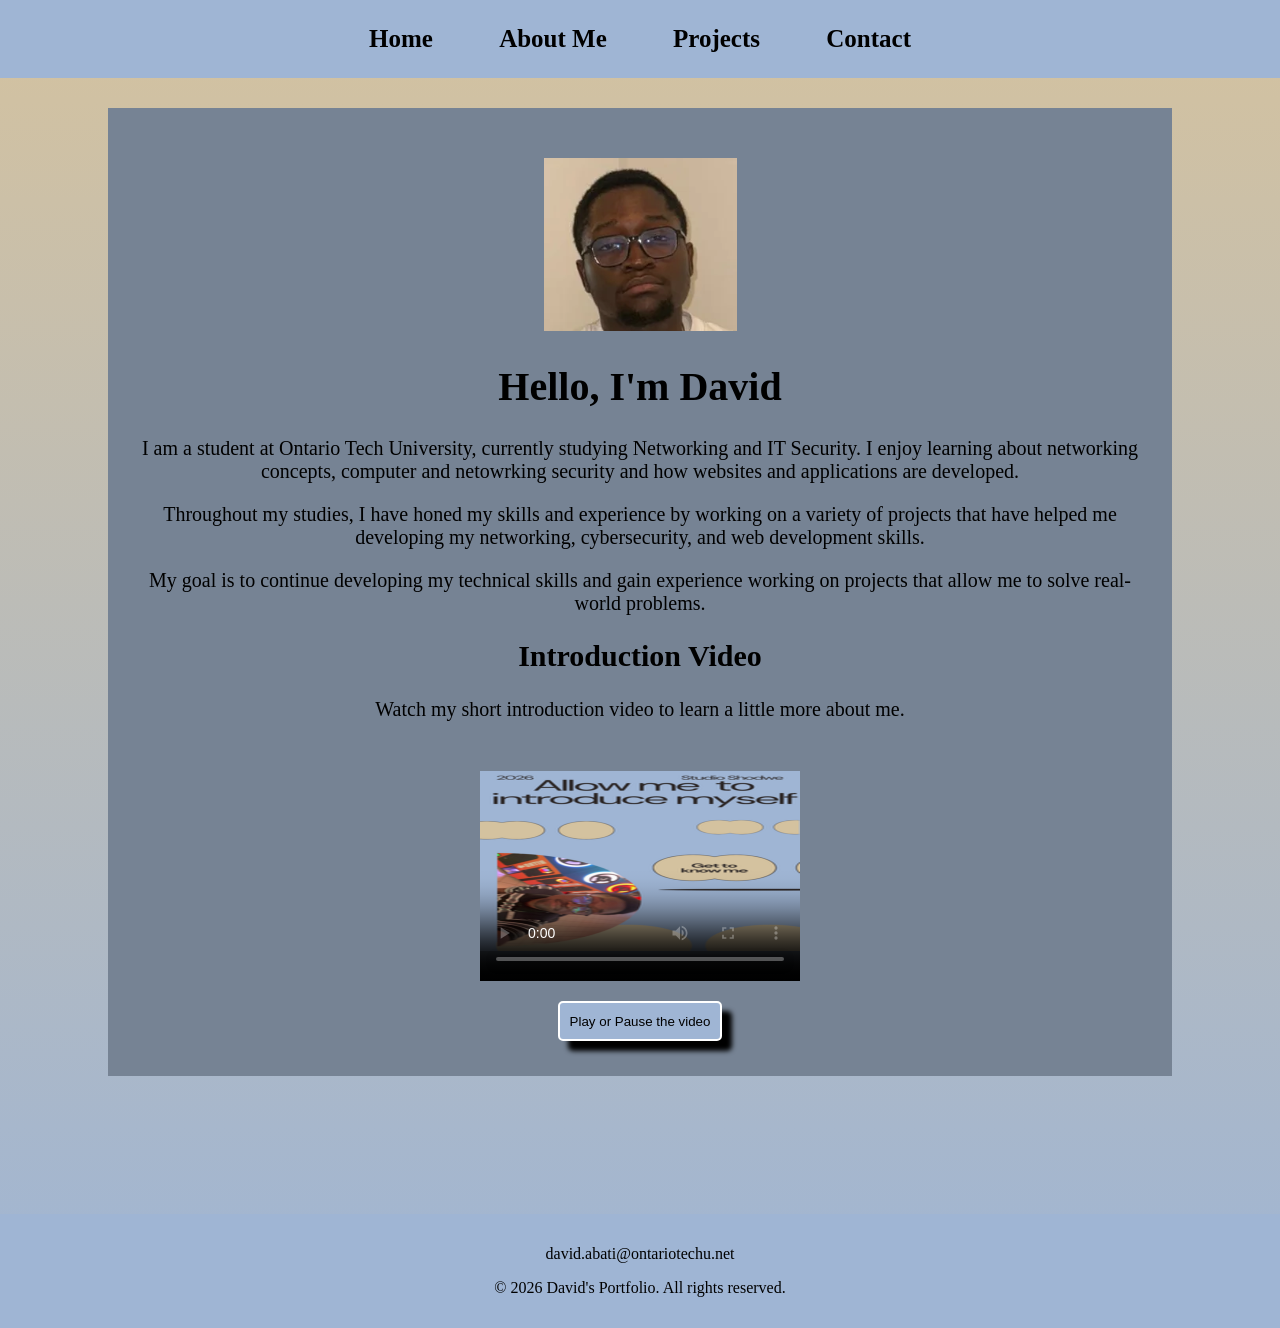
==== About.html @ 3ae70997 "Initial commit" ====
<!DOCTYPE html>
<html lang="en">
<head>
    <meta charset="UTF-8">
    
    <meta name="viewport" content="width=device-width, initial-scale=1.0">
    <title>David's Portfolio</title>
    <!-- full-size monitor style sheet-->
    <link href="laptop.css" rel="stylesheet" type="text/css" media="only screen and
    (min-width:960px)">
    <!-- tablet style sheet-->
    <link href="tablet.css" rel="stylesheet" type="text/css" media="only screen and
    (min-width:481px) and (max-width:959px)">
    <!-- phone style sheet-->
    <link href="mobile.css" rel="stylesheet" type="text/css" media="only screen and
    (max-width:480px)">
</head>
<body>
    <header>
        <nav>
            <h4>
                <a href="Home.html">Home</a>
                <a href="About.html">About Me </a>
                <a href="Projects.html">Projects</a>
                <a href="Contact.html">Contact</a>
            </h4>
        </nav>
    </header>

    <div id="about-me">
        
        

        <div>

            <figure id = "profile">
                <img src="images/picture2.png" alt="David Abati, a black man wearing glasses">
            </figure>

            <div id="about">

                <h1>Hello, I'm David</h1>

                <p>
                    I am a student at Ontario Tech University, currently studying Networking and IT Security.
                    I enjoy learning about networking concepts, computer and netowrking security and how websites and applications
                    are developed.
                </p>

                <p>
                    Throughout my studies, I have honed my skills and experience by working on a variety
                    of projects that have helped me developing my networking, cybersecurity, and
                    web development skills.
                </p>

                <p>
                    My goal is to continue developing my technical
                    skills and gain experience working on projects
                    that allow me to solve real-world
                    problems.
                </p>

            </div>

         </div>

    


        <div>

            <h2>Introduction Video</h2>

            <p>
                Watch my short introduction video to learn a little
                more about me.
            </p>

            <video 
            controls 
            width="320" height="240" 
            loop
            
            preload="auto" 
            poster="images/poster-(1).png">

                <source src="videos/intro.mp4" type="video/mp4">
                <source src="videos/intro.ogv" type="video/ogg">
                Your browser does not support the video element.

            </video>
            <br>
            <button onclick="playpause()">Play or Pause the video</button>


        </div>

    </div>

    <br><br><br><br><br><br>
    <footer>
        <p>david.abati@ontariotechu.net</p>
        <p>© 2026 David's Portfolio. All rights reserved.</p>
        
    </footer>
    
</body>
</html>
---- laptop.css ----
@charset "UTF-8";

#nav-home {
    background-color: #9FB5D4;
    margin: -20px;
    padding: 15px;
    text-align: center;
}

nav {
    background-color: #9FB5D4;
    margin: 0;
    padding: 15px;
    text-align: center;
}

nav a {
    text-decoration: none;
    margin-left: 30px;
    margin-right: 30px;
    color: black;
}

h4 {
    font-size: 25px;
    margin: 10px;
}

body {
    background-color: #D4C29F;
    margin: 0;
    background: linear-gradient(to bottom, #D4C29F 0%,#9FB5D4 100%);
    
}

footer {
    text-align: center;
    background-color: #9FB5D4;
    margin: 0;
    padding: 15px;
}

#welcome {
    text-align: center;
    font-size: 30px;
    margin-top: 0;
}

#photo {
    text-align: center;
    margin-top: 80px;
}

#photo img {
    max-width: 100%;
    height: auto;
}

#intro {
    text-align: center;
    font-size: 20px;
    margin-left: 10%;
    margin-right: 10%;
}

button {
    margin: 15px;
    padding: 10px;
    background-color: #9FB5D4;
    color: black;
    height: 40px;
    border: 2px white solid;
    box-shadow: 10px 10px 5px black;
    border-radius: 5px;
}

button:hover {
    background-color: #768394;
    color: black;
    height: 40px;
    border: 2px white solid;
    box-shadow: -10px -10px 5px black;
    border-radius: 5px;
}

#about-me {
    text-align: center;
    font-size: 20px;
    width: 80%;
    max-width: 1200px;
    margin: 30px auto;
    padding: 20px;
    background-color: #768394;
}

#profile {
    margin-top: 30px;
}

#profile img {
    max-width: 100%;
    height: auto;
}

#wrapper {
    min-height: 800px;
    width: 80%;
    max-width: 1000px;
    margin: 30px auto;
    padding: 20px;
    background-color: #768394;
}

#home {
    background-color: #768394;
    min-height: 400px;
    width: 80%;
    max-width: 1200px;
    margin: 30px auto;
    padding: 20px;
    background: linear-gradient(45deg, #768394, #9FB5D4);
    
}

.project {
    text-align: center;
    font-size: 20px;
    width: 80%;
    max-width: 900px;
    margin: 30px auto;
    padding: 20px;
    background-color: #768394;
}

.project:hover {
    background-color: #9FB5D4;
}

#my-projects {
    text-align: center;
    margin-top: 30px;
}

#contact {
    text-align: center;
}
---- tablet.css ----
@charset "UTF-8";

nav {
    background-color: #9FB5D4;
    margin: 0;
    padding: 10px;
    text-align: center;
}

nav a {
    text-decoration: none;
    display: inline-block;
    margin: 5px 15px;
    padding: 5px;
    color: black;
}

h4 {
    font-size: 23px;
    margin: 5px;
}

body {
    background-color: #D4C29F;
    margin: 0;
    background: linear-gradient(to bottom, #D4C29F 0%,#9FB5D4 100%);
}

footer {
    text-align: center;
    background-color: #9FB5D4;
    margin: 0;
    padding: 15px;
}

#welcome {
    text-align: center;
    font-size: 32px;
    margin-top: 30px;
}

#photo {
    text-align: center;
    margin-top: 60px;
}

#photo img {
    max-width: 60%;
    height: auto;
}

#intro {
    text-align: center;
    font-size: 20px;
    margin-left: 10%;
    margin-right: 10%;
}

button {
    margin: 15px;
    padding: 10px;
    background-color: #9FB5D4;
    color: black;
    height: 45px;
    border: 2px white solid;
    box-shadow: 7px 7px 5px black;
    border-radius: 5px;
}

#about-me {
    text-align: center;
    font-size: 20px;
    width: 80%;
    max-width: 1000px;
    margin: 30px auto;
    padding: 20px;
    background-color: #768394;
}

#profile {
    margin-top: 30px;
}

#profile img {
    max-width: 60%;
    height: auto;
}

#wrapper {
    min-height: 700px;
    width: 80%;
    max-width: 900px;
    margin: 30px auto;
    padding: 20px;
    background-color: #768394;
}

#home {
    background-color: #768394;
    min-height: 400px;
    width: 80%;
    max-width: 1000px;
    margin: 30px auto;
    padding: 20px;
    background: linear-gradient(45deg, #768394, #9FB5D4);
}

.project {
    text-align: center;
    font-size: 20px;
    width: 80%;
    max-width: 800px;
    margin: 30px auto;
    padding: 20px;
    background-color: #768394;
}

#my-projects {
    text-align: center;
    margin-top: 30px;
    font-size: 30px;
}

#contact {
    text-align: center;
    font-size: 32px;
}
#wrapper textarea {
    width: 100%;
    max-width: 100%;
    box-sizing: border-box;
}
---- mobile.css ----
@charset "UTF-8";

nav {
    background-color: #9FB5D4;
    margin: 0;
    padding: 10px;
    text-align: center;
}

nav a {
    text-decoration: none;
    display: inline-block;
    margin: 5px;
    padding: 10px;
    color: black;
    font-size: 18px;
}

h4 {
    font-size: 20px;
    margin: 5px;
}

body {
    background-color: #D4C29F;
    margin: 0;
    background: linear-gradient(to bottom, #D4C29F 0%,#9FB5D4 100%);
}

footer {
    text-align: center;
    background-color: #9FB5D4;
    margin: 0;
    padding: 15px;
    font-size: 16px;
}

#welcome {
    text-align: center;
    font-size: 28px;
    margin-top: 25px;
    padding: 0 15px;
}

#photo {
    text-align: center;
    margin-top: 40px;
}

#photo img {
    max-width: 85%;
    height: auto;
}

#intro {
    text-align: center;
    font-size: 19px;
    line-height: 1.5;
    margin-left: 20px;
    margin-right: 20px;
}

button {
    margin: 15px;
    padding: 12px 20px;
    background-color: #9FB5D4;
    color: black;
    min-height: 45px;
    border: 2px white solid;
    box-shadow: 5px 5px 5px black;
    border-radius: 5px;
    font-size: 17px;
}

#about-me {
    text-align: center;
    font-size: 19px;
    line-height: 1.5;
    margin-left: 20px;
    margin-right: 20px;
    padding: 15px;
    background-color: #768394;
}

#profile {
    margin-top: 30px;
    max-width: 85%;
    height: auto;
}

#wrapper {
    height: auto;
    min-height: 600px;
    margin-left: 20px;
    margin-right: 20px;
    margin-top: 15px;
    padding: 20px;
    background-color: #768394;
}

#wrapper input[type="text"],
#wrapper input[type="email"],
#wrapper input[type="tel"],
#wrapper textarea,
#wrapper select {
    max-width: 100%;
    box-sizing: border-box;
}

#wrapper input[type="text"],
#wrapper input[type="email"],
#wrapper input[type="tel"] {
    width: 100%;
}

#wrapper textarea {
    width: 100%;
}

#home {
    background-color: #768394;
    height: auto;
    min-height: 350px;
    margin-left: 20px;
    margin-right: 20px;
    padding: 20px;
    background: linear-gradient(45deg, #768394, #9FB5D4);
}

.project {
    text-align: center;
    font-size: 18px;
    line-height: 1.5;
    margin-left: 20px;
    margin-right: 20px;
    margin-top: 20px;
    padding: 20px;
    background-color: #768394;
}

#my-projects {
    text-align: center;
    margin-top: 25px;
    font-size: 28px;
}

#contact {
    text-align: center;
    font-size: 30px;
}
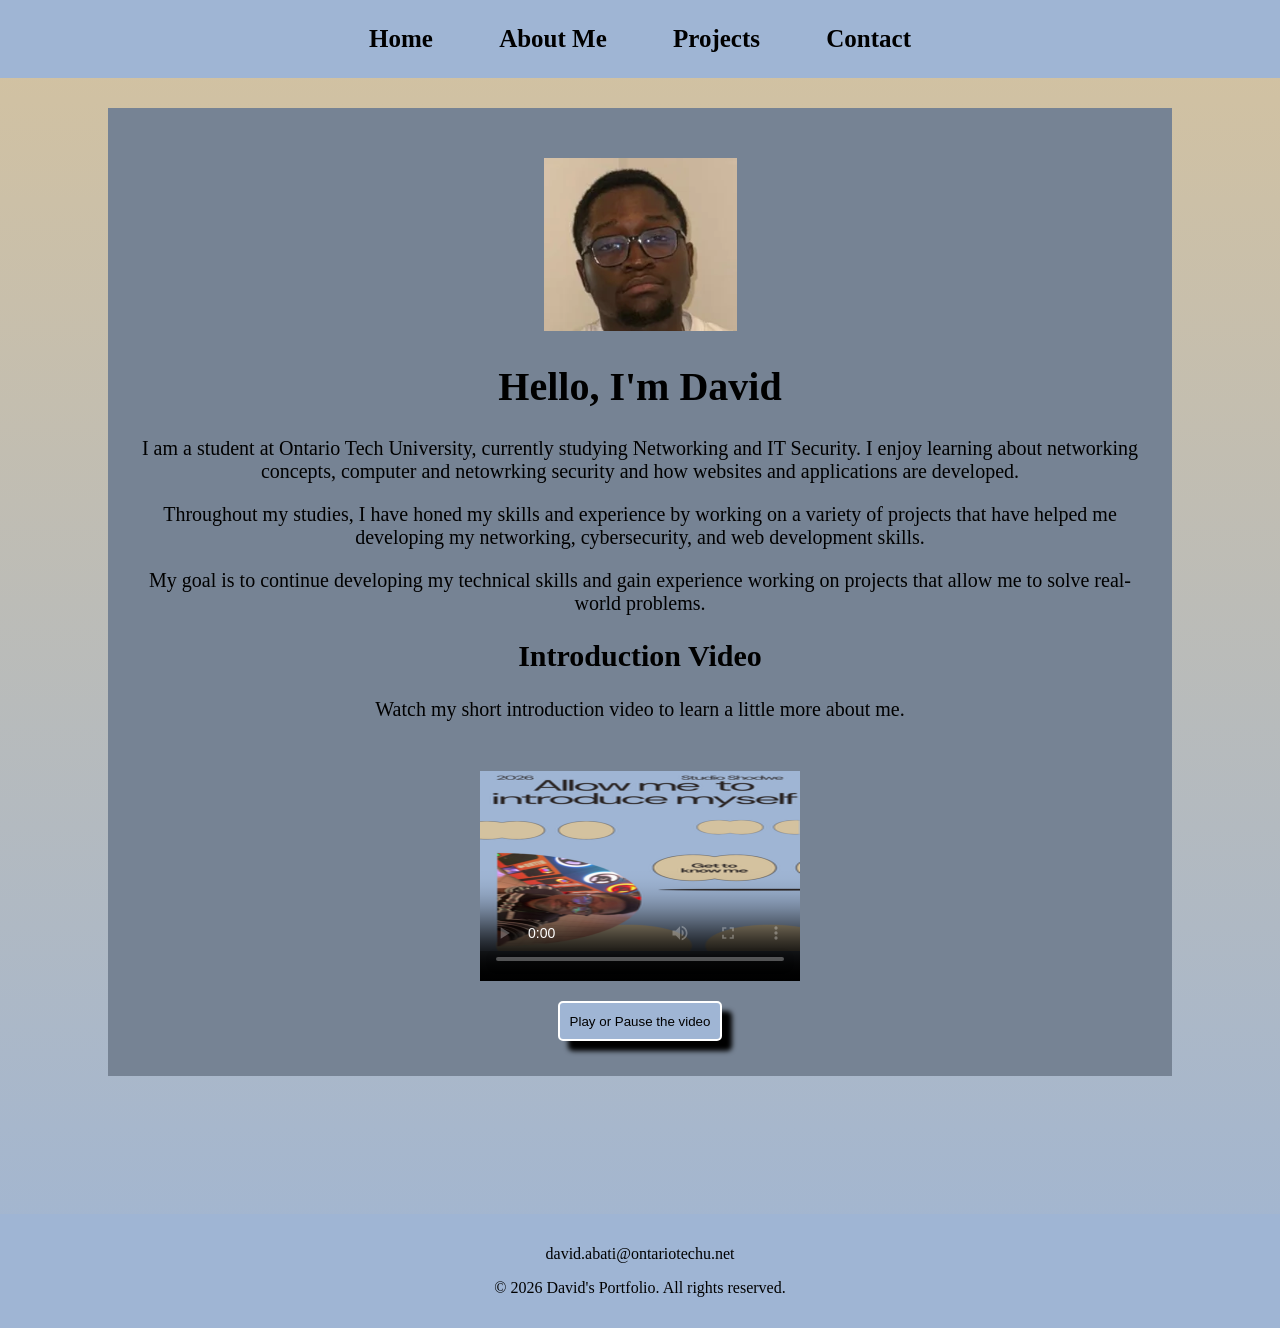
==== commit c1fecf0c: "Rename Home.html to index.html" ====
--- a/About.html
+++ b/About.html
@@ -19,7 +19,7 @@
     <header>
         <nav>
             <h4>
-                <a href="Home.html">Home</a>
+                <a href="index.html">Home</a>
                 <a href="About.html">About Me </a>
                 <a href="Projects.html">Projects</a>
                 <a href="Contact.html">Contact</a>
